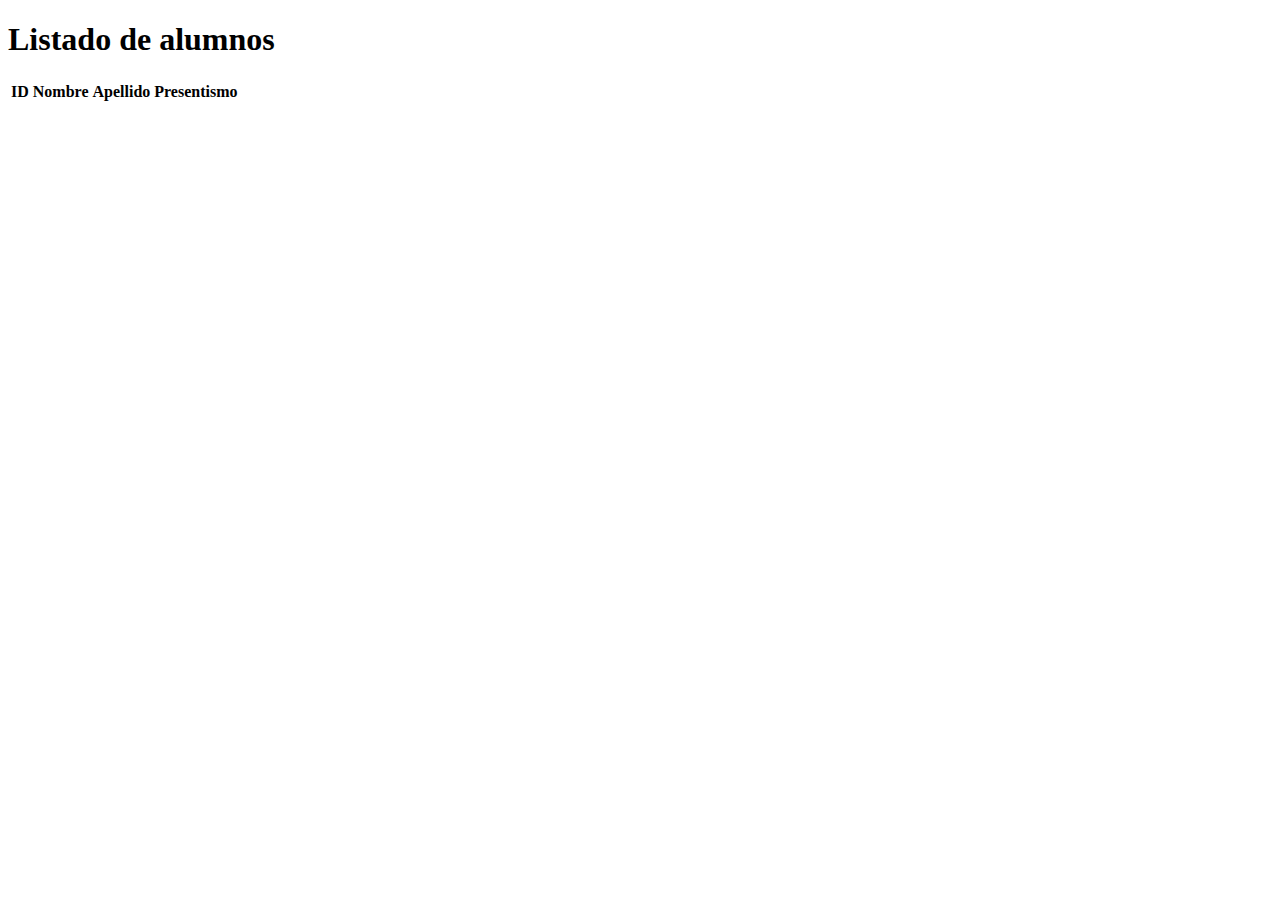
==== tabla-producto.html @ d43372ac "cambio" ====
<!DOCTYPE html>
<html lang="es">

<head>
    <meta charset="UTF-8">
    <meta http-equiv="X-UA-Compatible" content="IE=edge">
    <meta name="viewport" content="width=device-width, initial-scale=1.0">
    <title>Ejemplo de tabla</title>
</head>

<body>
    <main class="container">
        <div class="row">
            <div class="col-12 text-center py-5">
                <h1>Listado de alumnos</h1>
            </div>
        </div>
        <div class="row">
            <div class="col-12">
                <table class="table border table-hover">
                    <thead>
                        <tr>
                            <th>ID</th>
                            <th>Nombre</th>
                            <th>Apellido</th>
                            <th>Presentismo</th>
                        </tr>
                    </thead>
                    <tbody>

                    </tbody>
                </table>
            </div>

        </div>
    </main>
</body>

</html>
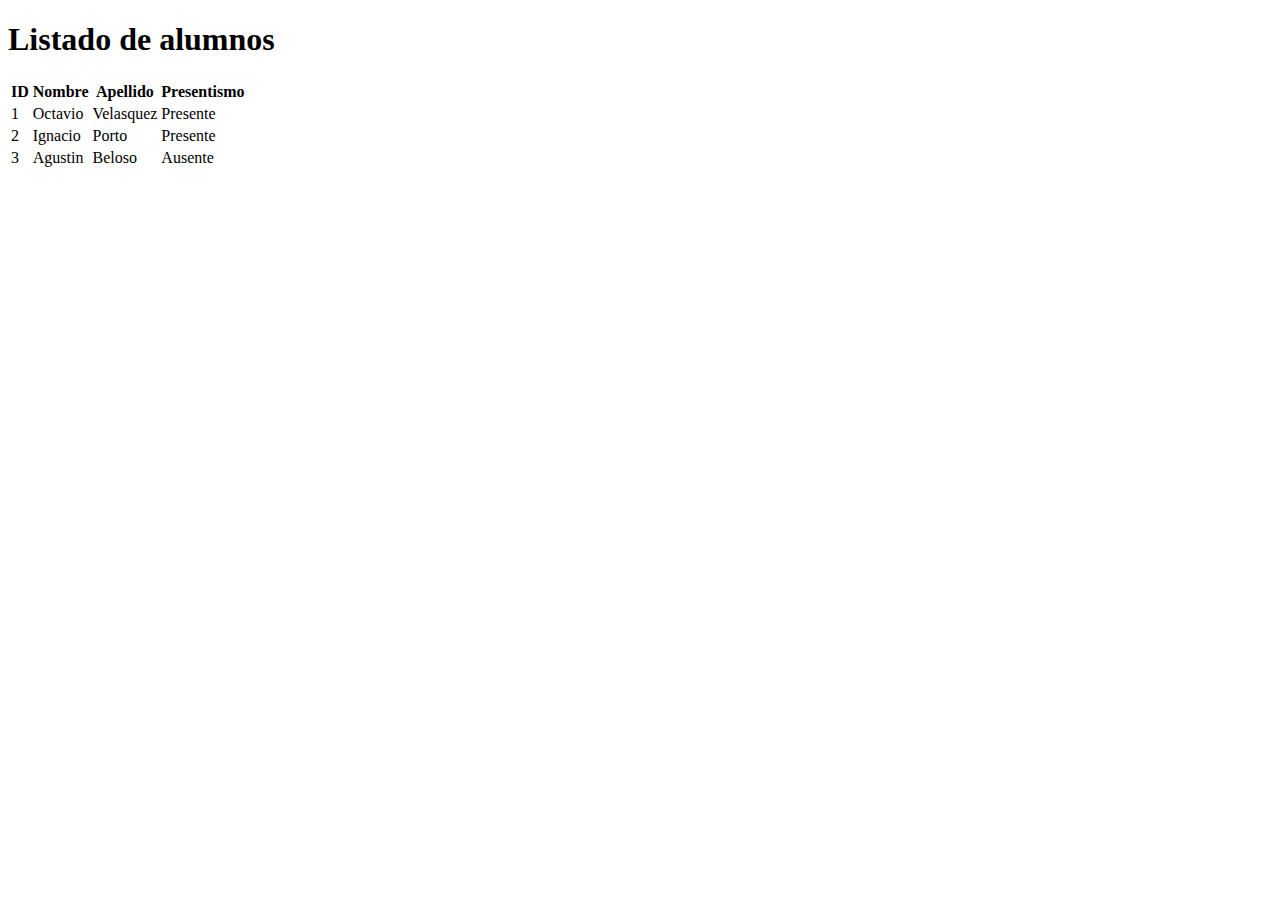
==== commit 949c8161: "cambio" ====
--- a/tabla-producto.html
+++ b/tabla-producto.html
@@ -1,11 +1,13 @@
 <!DOCTYPE html>
-<html lang="es">
+<html lang="es" class="h-100">
 
 <head>
     <meta charset="UTF-8">
     <meta http-equiv="X-UA-Compatible" content="IE=edge">
     <meta name="viewport" content="width=device-width, initial-scale=1.0">
     <title>Ejemplo de tabla</title>
+    <link href="https://cdn.jsdelivr.net/npm/bootstrap@5.2.0-beta1/dist/css/bootstrap.min.css" rel="stylesheet"
+        integrity="sha384-0evHe/X+R7YkIZDRvuzKMRqM+OrBnVFBL6DOitfPri4tjfHxaWutUpFmBp4vmVor" crossorigin="anonymous">
 </head>
 
 <body>
@@ -27,7 +29,24 @@
                         </tr>
                     </thead>
                     <tbody>
-
+                        <tr>
+                            <td>1</td>
+                            <td>Octavio</td>
+                            <td>Velasquez</td>
+                            <td>Presente</td>
+                        </tr>
+                        <tr>
+                            <td>2</td>
+                            <td>Ignacio</td>
+                            <td>Porto</td>
+                            <td>Presente</td>
+                        </tr>
+                        <tr>
+                            <td>3</td>
+                            <td>Agustin</td>
+                            <td>Beloso</td>
+                            <td>Ausente</td>
+                        </tr>
                     </tbody>
                 </table>
             </div>
